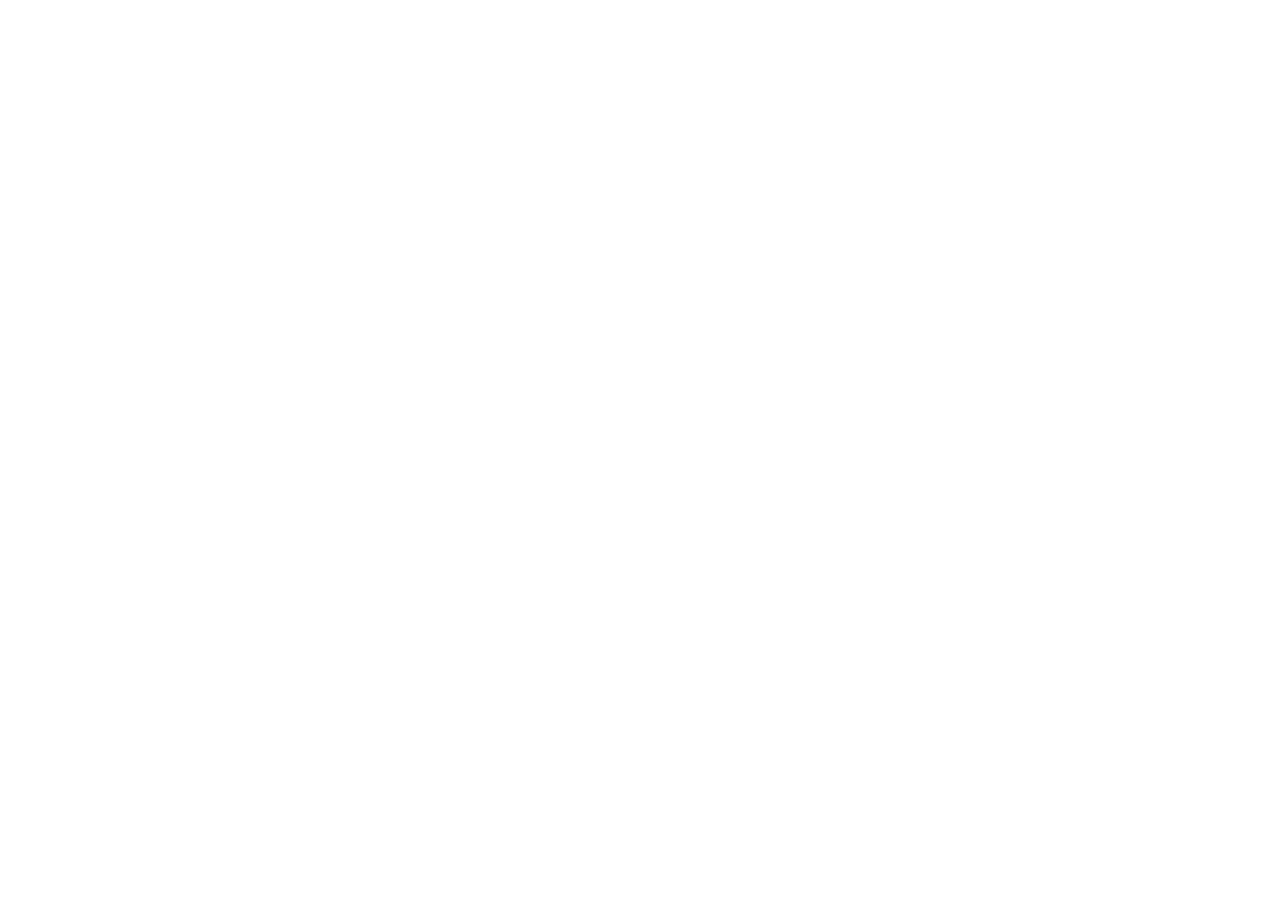
==== index.html @ e3730313 "base files" ====
<!DOCTYPE html>
<html lang="en">
<head>
  <meta charset="UTF-8">
  <meta name="viewport" content="width=device-width, initial-scale=1.0">
  <meta http-equiv="X-UA-Compatible" content="ie=edge">
  <title>Document</title>
</head>
<body>

</body>
</html>
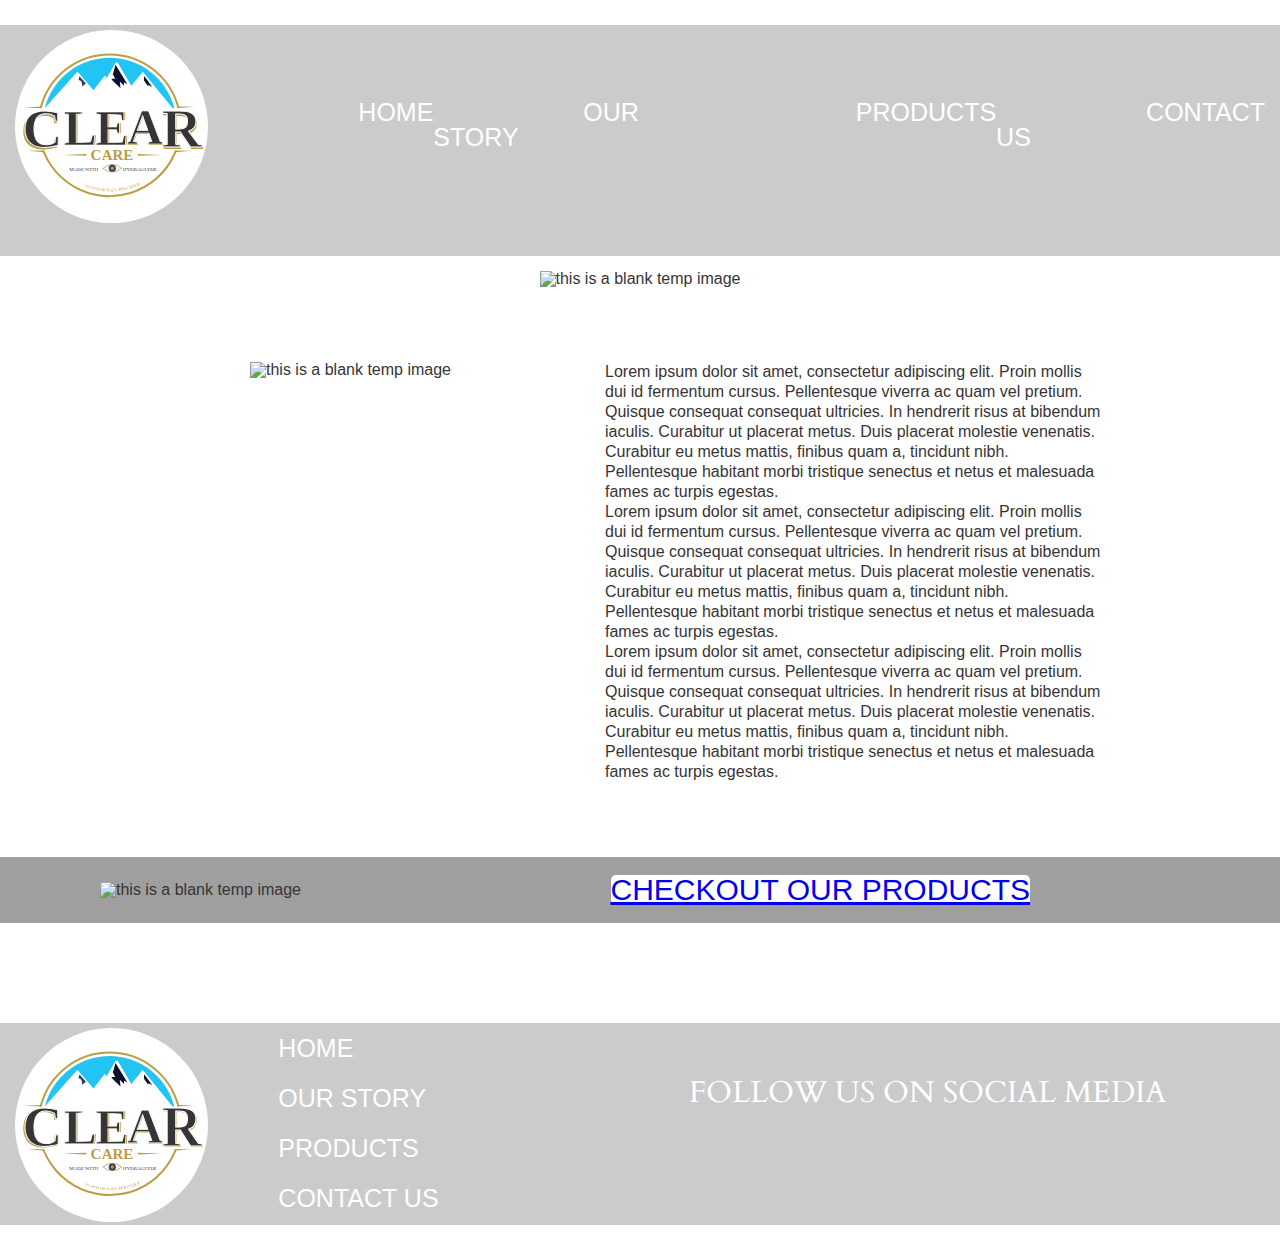
==== commit b491676f: "added headers and dinished homepage" ====
--- a/index.html
+++ b/index.html
@@ -1,12 +1,83 @@
 <!DOCTYPE html>
 <html lang="en">
 <head>
-  <meta charset="UTF-8">
-  <meta name="viewport" content="width=device-width, initial-scale=1.0">
-  <meta http-equiv="X-UA-Compatible" content="ie=edge">
-  <title>Document</title>
+    <meta charset="UTF-8">
+    <meta http-equiv="X-UA-Compatible" content="IE=edge">
+    <meta name="viewport" content="width=device-width, initial-scale=1.0">
+
+    <link rel="preconnect" href="https://fonts.googleapis.com"> 
+    <link rel="preconnect" href="https://fonts.gstatic.com" crossorigin> 
+    <link href="https://fonts.googleapis.com/css2?family=Cardo&display=swap" rel="stylesheet">  
+    
+    <link rel="stylesheet" href="css/reset.css">
+    <link rel="stylesheet" href="css/main.css">
+    
+    <title>Clear Care</title>
 </head>
 <body>
+    <div id="site"></div>
+    <header id="header">
+        <h1 class="hidden">Welcome to Clear Care</h1>
+        <div id="logo">
+            <img src="images/logo.svg" alt="logo for Clear Care">
+        </div>
+        <nav id="Nav">
+            <h2 class="hidden">Header Navigation</h2>
+            <ul>
+                <li><a href="index.html"></a>HOME</li>
+                <li><a href="ourStory.html"></a> OUR STORY</li>
+                <li><a href="products.html"></a>PRODUCTS</li>
+                <li> <a href="contactUs.html"></a> CONTACT US</li>
+            </ul>
+        </nav>
+    </header>
+    <section id="homeBanner"> 
+      <h2 class="hidden">banner image with promo ad</h2>
+      <img src="https://via.placeholder.com/1080x265" alt="this is a blank temp image">
+    </section>
+    <section id="welcomeTxt">
+      <h2 class="hidden">Start of Body</h2>
+      <div>
+        <img src="https://via.placeholder.com/380x380" alt="this is a blank temp image"> 
+      </div>
+      <section id="welcomeMsg">
+        <p>
+          Lorem ipsum dolor sit amet, consectetur adipiscing elit. Proin mollis dui id fermentum cursus. Pellentesque viverra ac quam vel pretium. Quisque consequat consequat ultricies. In hendrerit risus at bibendum iaculis. Curabitur ut placerat metus. Duis placerat molestie venenatis. Curabitur eu metus mattis, finibus quam a, tincidunt nibh. Pellentesque habitant morbi tristique senectus et netus et malesuada fames ac turpis egestas.<br>
+          Lorem ipsum dolor sit amet, consectetur adipiscing elit. Proin mollis dui id fermentum cursus. Pellentesque viverra ac quam vel pretium. Quisque consequat consequat ultricies. In hendrerit risus at bibendum iaculis. Curabitur ut placerat metus. Duis placerat molestie venenatis. Curabitur eu metus mattis, finibus quam a, tincidunt nibh. Pellentesque habitant morbi tristique senectus et netus et malesuada fames ac turpis egestas.<br>
+          Lorem ipsum dolor sit amet, consectetur adipiscing elit. Proin mollis dui id fermentum cursus. Pellentesque viverra ac quam vel pretium. Quisque consequat consequat ultricies. In hendrerit risus at bibendum iaculis. Curabitur ut placerat metus. Duis placerat molestie venenatis. Curabitur eu metus mattis, finibus quam a, tincidunt nibh. Pellentesque habitant morbi tristique senectus et netus et malesuada fames ac turpis egestas.
+        </p>
+      </section>
+    </section>
+
+    <section id="Product">
+      <h2 class="hidden">product promotion</h2>
+      <div id="productImg">
+        <img src="https://via.placeholder.com/450x250" alt="this is a blank temp image"> 
+      </div>
+      <section id="productButton">
+        <h3><a id="hire" href="#">CHECKOUT OUR PRODUCTS</a></h3>
+      </section>
+    </section>
+    <footer id="foot">
+      <h2 class="hidden">Footer navigation</h2>
+      <div id="logo">
+        <img src="images/logo.svg" alt="logo for Clear Care">
+      </div>
+      <div id="footNav">
+        <ul>
+          <li><a href="index.html"></a>HOME</li>
+          <li><a href="ourStory.html"></a> OUR STORY</li>
+          <li><a href="products.html"></a>PRODUCTS</li>
+          <li> <a href="contactUs.html"></a> CONTACT US</li>
+        </ul>
+      </div>
+      <div id="socialM"> 
+        <p>FOLLOW US ON SOCIAL MEDIA</p>
+      </div>
+    </footer>
+
+
+<script src="js/main.js"></script>
 
 </body>
-</html>
+</html>--- a/css/main.css
+++ b/css/main.css
@@ -0,0 +1,141 @@
+@charset "UTF-8";
+
+body {
+    font-family: Arial, Helvetica, sans-serif;
+    font-weight: 500;
+    font-size: 16px;
+    color: #373435;
+    background-color: white;
+}
+
+/*ID's here*/
+
+#site {
+    margin:0 auto;
+    width: 1080px;
+}
+
+#header{
+    margin-top: 25px;
+    position: sticky;
+    padding-bottom: 30px;
+    /*background-color: #313A5f;*/
+    display: flex;
+    flex-direction: row;
+    background-color: #b7b7b7b7;
+}
+
+#Nav ul {
+    margin-left:auto;
+    display: flex;
+    flex-direction: row;
+    color: #ffffff;
+    font-size: 25px;
+    margin-top: 75px;
+}
+
+#Nav ul li a {
+    width: 50px;
+    text-align: center;
+    /*margin-top: 150px;*/
+    margin-left: 150px;  
+}
+
+#logo{
+    margin-left: 15px;
+    margin-top: 5px
+}
+
+#homeBanner{
+    display: flex;
+    justify-content: center;
+    margin-top: 15px;
+}
+
+#welcomeTxt {
+    margin-top: 75px;
+    display:flex;
+    flex-direction: row;
+    margin-left: 250px;
+    justify-content: space-between;
+
+}
+
+#welcomeMsg {
+    width: 500px;
+    margin-right: 175px;
+    font-size: 16px;
+    font-weight: 500;
+    line-height: 20px;    
+}
+
+#Product {
+    margin-top: 75px;
+    margin-bottom: 100px;
+    display: flex;
+    flex-direction: row;
+    justify-content: space-between;
+    align-items: center;
+    background-color: #9f9f9f;
+}
+
+#productImg {
+    margin-top: 25px;
+    margin-bottom: 25px;
+    margin-left: 100px;
+}
+
+#productButton {
+    display: block;
+    background-color: #ffffff;
+    color: #373435;
+    text-decoration: none;
+    margin-right: 250px;
+    text-align: center;
+    font-size: 30px;
+    border:3px;
+
+    border-radius: 5px;
+    -webkit-transition: all 0.2s ease-in;
+	-moz-transition: all 0.2s ease-in;
+
+}
+
+#foot{
+    margin-top: 25px;
+    margin-bottom: 25px;
+    display:flex;
+    flex-direction: row;
+    background-color: #b7b7b7b7;
+}
+
+#footNav{
+    display:flex;
+    flex-direction: column;
+    margin-left: 70px;
+    line-height: 50px;
+    font-size: 25px;
+    color: #ffffff;
+}
+
+#socialM {
+    display: flex;
+    margin-top: 55px;
+    margin-left:250px;
+    font-size: 30px;
+    font-family:'Cardo', Arial, Helvetica, sans-serif, serif;
+    color: #ffffff;
+}
+
+
+
+
+/*classes here*/
+
+.hidden {
+    display: none;
+}
+
+a:visited{
+    text-decoration: none;
+}